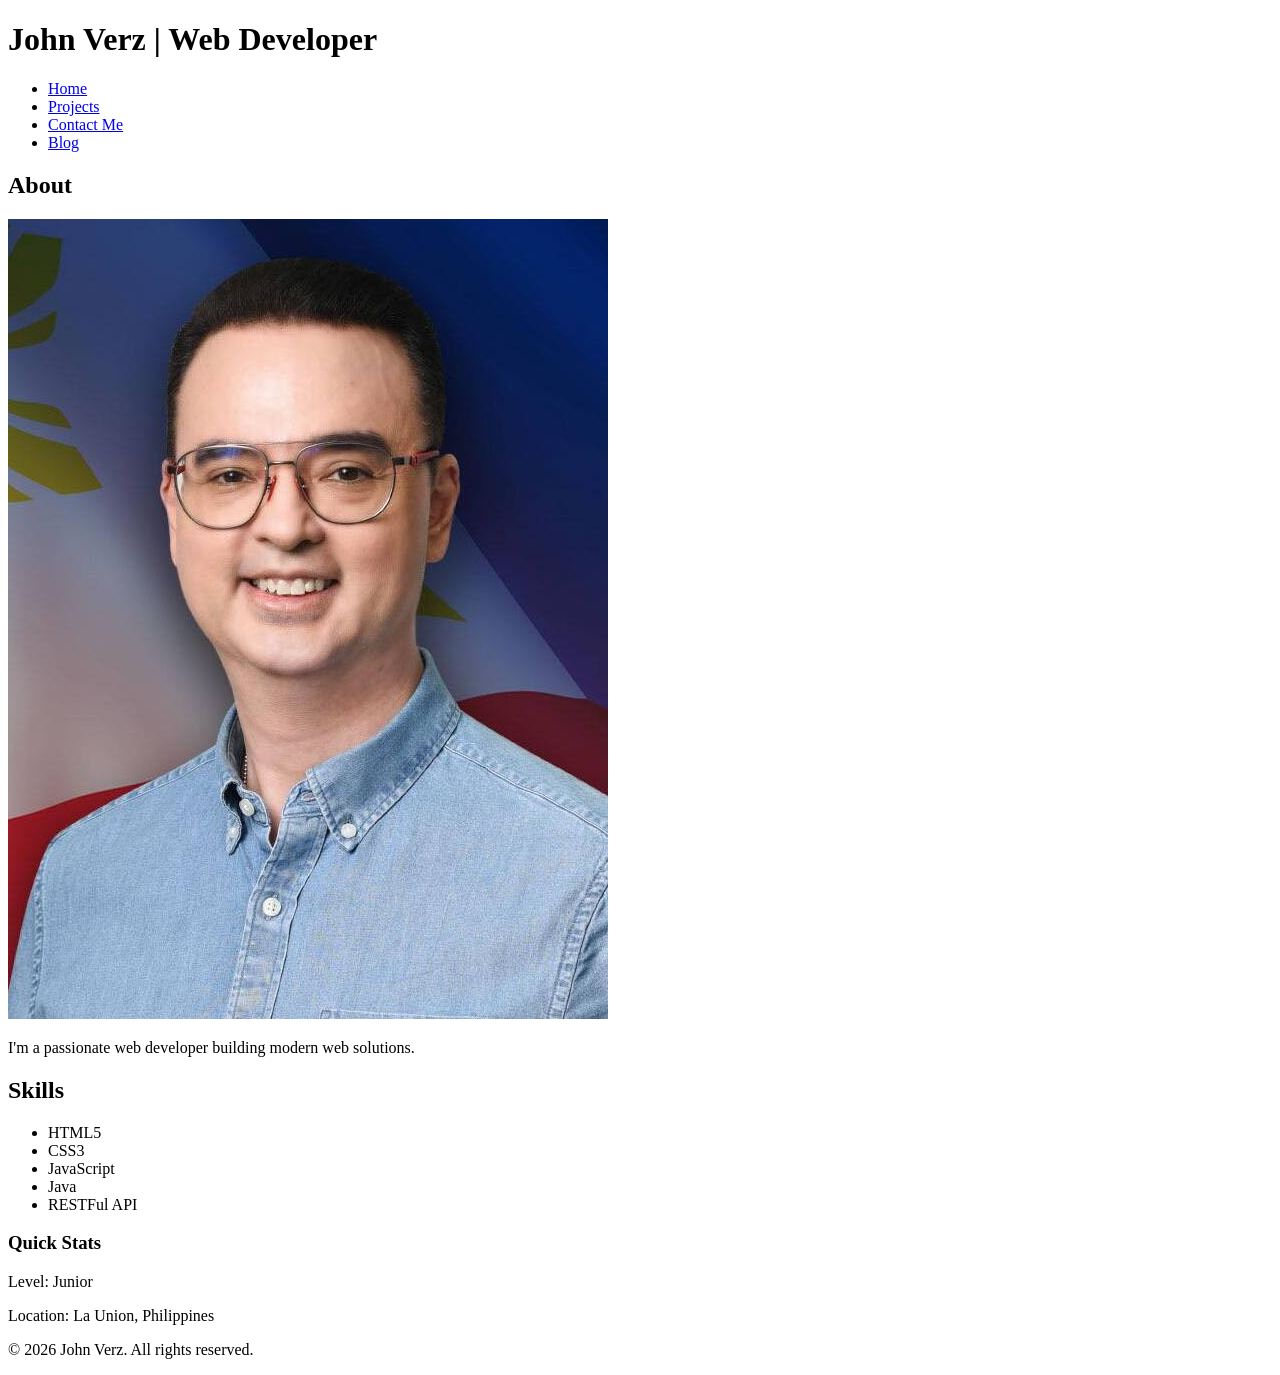
==== activity1/index.html @ ff58964a "actvity1" ====
<!DOCTYPE html>
<html lang="en">

<head>
    <meta charset="UTF-8">
    <meta name="viewport" content="width=device-width, initial-scale=1.0">
    <title>John Verz | Portfolio</title>
</head>

<body>
    <header>
        <h1>John Verz | Web Developer</h1>
    </header>

    <nav>
        <ul>
            <li><a href="index.html">Home</a></li>
            <li><a href="projects.html">Projects</a></li> 
            <li><a href="contact.html">Contact Me</a></li>
            <li><a href="blog.html">Blog</a></li>
        </ul>
    </nav>

    <main>
        <section id="about">
            <h2>About</h2>
            <img src="profile.jpg" alt="Headshot of John Verz">
            <p>I'm a passionate web developer building modern web solutions.</p>
        </section>

        <section id="skills">
            <h2>Skills</h2>
            <ul>
                <li>HTML5</li>
                <li>CSS3</li>
                <li>JavaScript</li>
                <li>Java</li>
                <li>RESTFul API</li>
            </ul>
        </section>

        <aside>
            <h3>Quick Stats</h3>
            <p>Level: Junior</p>
            <p>Location: La Union, Philippines</p>
        </aside>
    </main>
    <footer>
        <p>&copy; 2026 John Verz. All rights reserved.</p>
    </footer>
</body>

</html>
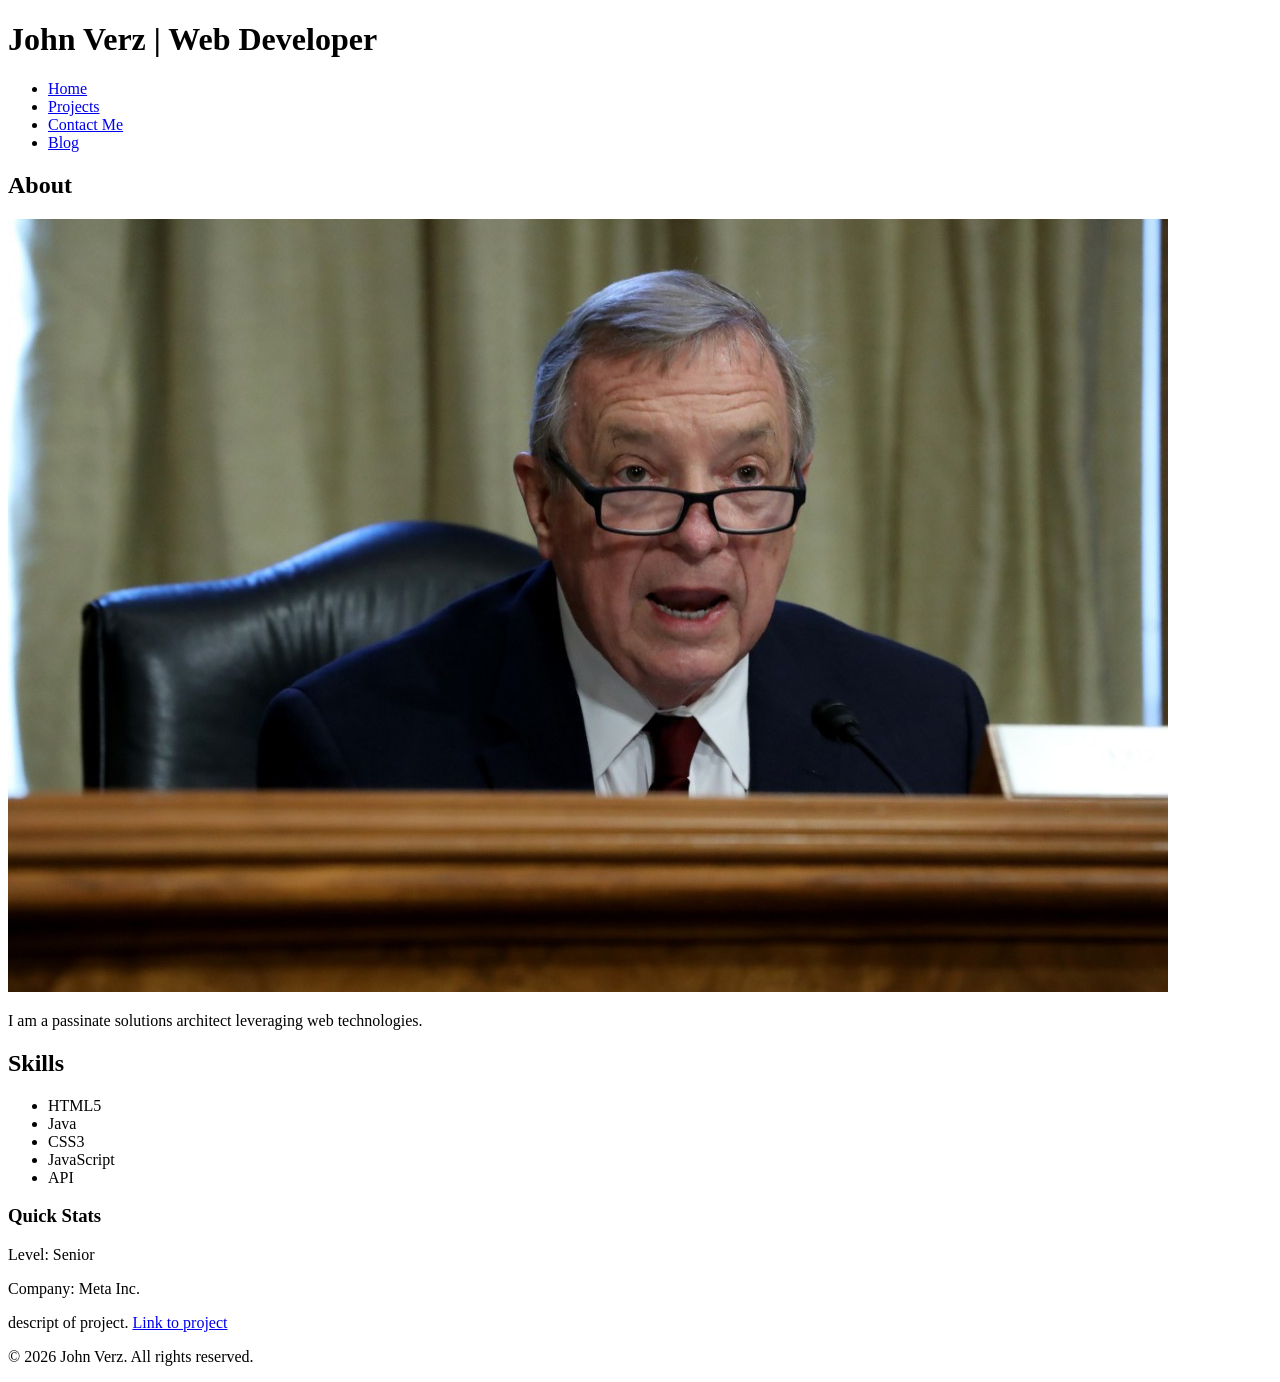
==== commit bac1b43d: "summer" ====
--- a/activity1/index.html
+++ b/activity1/index.html
@@ -1,53 +1,56 @@
 <!DOCTYPE html>
 <html lang="en">
-
 <head>
     <meta charset="UTF-8">
     <meta name="viewport" content="width=device-width, initial-scale=1.0">
     <title>John Verz | Portfolio</title>
 </head>
-
 <body>
     <header>
         <h1>John Verz | Web Developer</h1>
     </header>
-
+    
     <nav>
         <ul>
             <li><a href="index.html">Home</a></li>
-            <li><a href="projects.html">Projects</a></li> 
+            <li><a href="projects.html">Projects</a></li>
             <li><a href="contact.html">Contact Me</a></li>
-            <li><a href="blog.html">Blog</a></li>
+            <li><a href="../activity1/blog.html">Blog</a></li>
         </ul>
     </nav>
-
+    
     <main>
         <section id="about">
             <h2>About</h2>
             <img src="profile.jpg" alt="Headshot of John Verz">
-            <p>I'm a passionate web developer building modern web solutions.</p>
+            <p>I am a passinate solutions architect leveraging web technologies.</p>
         </section>
 
         <section id="skills">
             <h2>Skills</h2>
             <ul>
                 <li>HTML5</li>
+                <li>Java</li>
                 <li>CSS3</li>
                 <li>JavaScript</li>
-                <li>Java</li>
-                <li>RESTFul API</li>
+                <li>API</li>
             </ul>
         </section>
 
         <aside>
             <h3>Quick Stats</h3>
-            <p>Level: Junior</p>
-            <p>Location: La Union, Philippines</p>
+            <p>Level: Senior</p>
+            <p>Company: Meta Inc.</p>
         </aside>
+
+        <p>
+            descript of project. <a href="https://guthib.com/username/repo">Link to project</a>
+        </p>
+
     </main>
+
     <footer>
         <p>&copy; 2026 John Verz. All rights reserved.</p>
     </footer>
 </body>
-
 </html>
